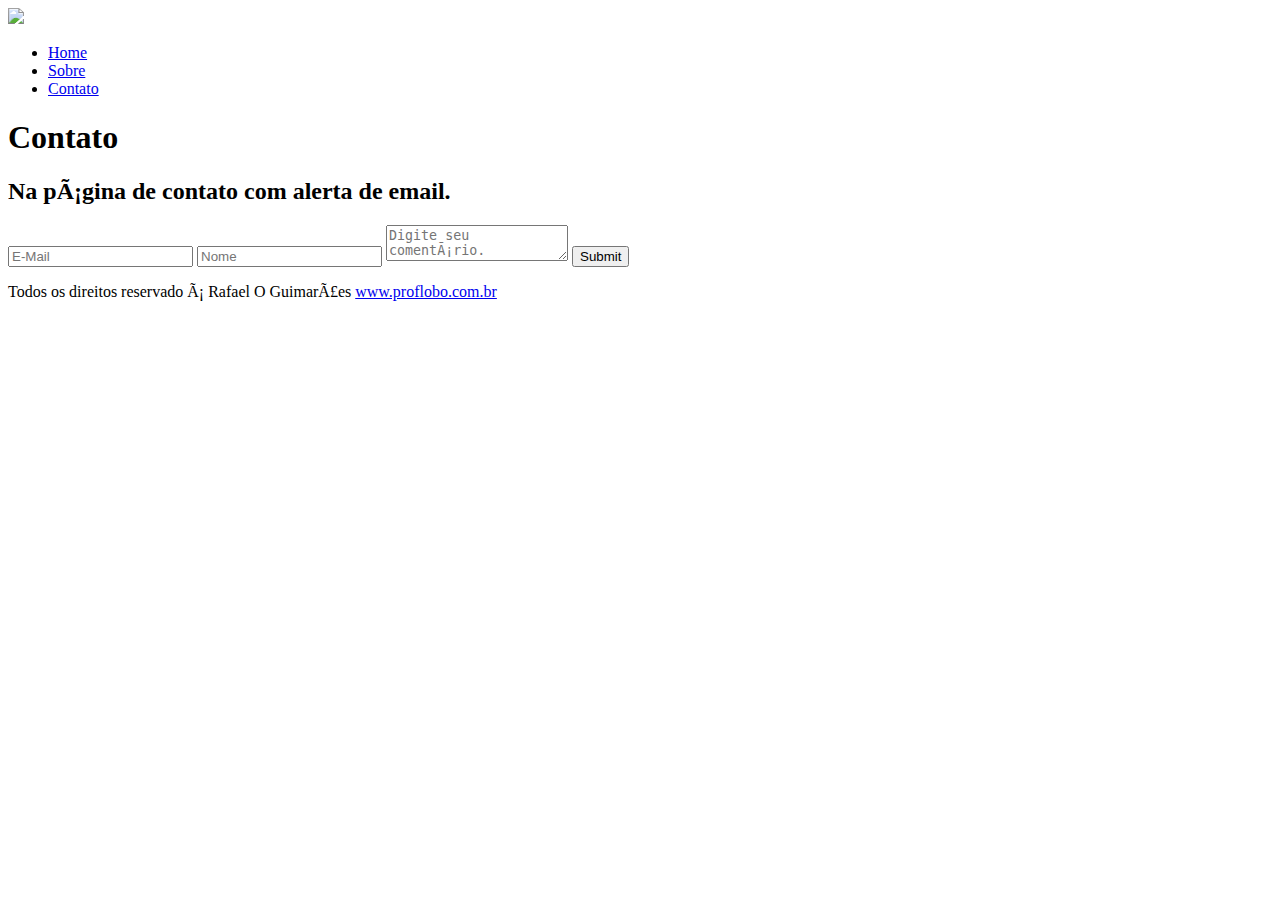
==== Index.html @ 8ccd5215 "Initial commit" ====
<!DOCTYPE HTML>

<hmtl lang="pt-br">

<head>

    <!--básico-->

<meta http-equiv="Content Type" content="text/html; charset=utf-8">
<meta http-equiv="X-UA-Compatible" content="IE=ecge">

<!---Mobile Meas-->

<meta name="viewport" content="width=device-width, minimun-scale=1.0, maximun-scale1.0, user-sca">
<meta name="theme-color" content="1C1C1C">

<!--Site Metas-->

<title>Rafael O. Guimarães</title>
<link href="css/estilo.css" rel="stylesheet" type="text/css">
</head>

<body>

<div class="container">
    
    <!--Menu Inicio-->
<div class="header">
    <div id="menu">
     <a href="Index.html"><img class="logo" src="imagens/guatemala.jpe"  width="500" heigth="2000"/></a>
      <ul class="navbar">
        <li><a href="Index.html">Home</a></li>
        <li><a href="sobre.html">Sobre</a></li>
        <li><a href="contato.html">Contato</a></li>
      </ul>
    </div>
</div>

<!--Menu fim-->

<div class="content">
    <h1>Contato</h1>
  
    <h2>Na página de contato com alerta de email.</h2>

    <script type="text/javascript" src="js/personalizado.js"></script>
    <!--Formulário de envio de email-->

  <div class="contato">
    <form class="form" method="POST" action="php/enviar.php" name="formcontato">
        <input class="field" name="email" placeholder="E-Mail">
        <input class="field" name="name" placeholder="Nome">
        <textarea class="field" name="message" placeholder="Digite seu comentário."></textarea>
        <input class="field" type="submit" name="ENVIAR" onclick="return validar_formcontato()">
    </form>
  </div>


 <!--Fim do Conteudo-->

 <div class="footer">
    <p>Todos os direitos reservado á Rafael O Guimarães <a href="http://www.proflobo.com.br">www.proflobo.com.br</a></p>
    <!--Fim Footer-->
 </div>
 <!--Fim container-->
</div>
</body>
</hmtl>
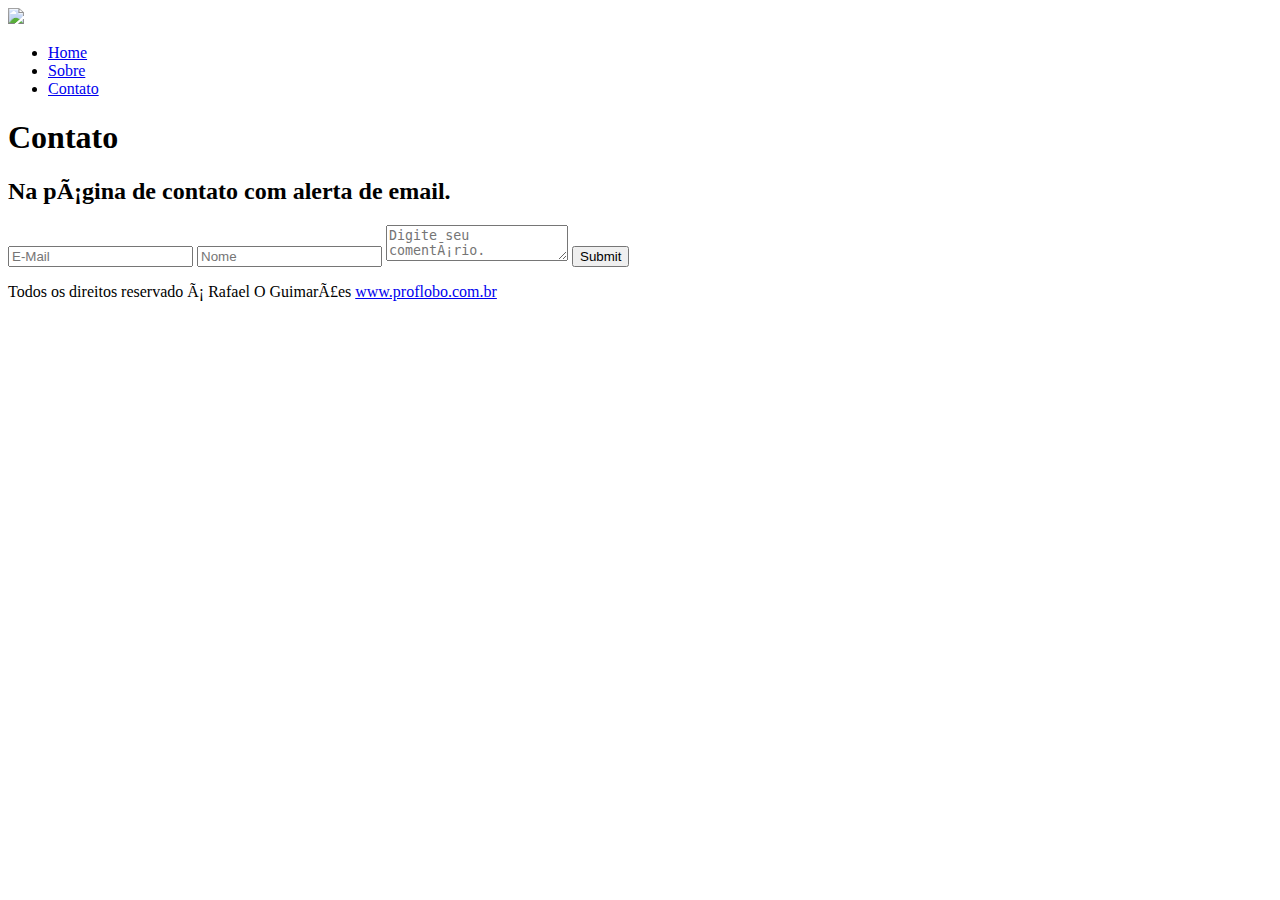
==== commit 54953bfe: "Update Index.html" ====
--- a/Index.html
+++ b/Index.html
@@ -16,7 +16,7 @@
 
 <!--Site Metas-->
 
-<title>Rafael O. Guimarães</title>
+<title>aula proflobo - aluno exemplo rafinha</title>
 <link href="css/estilo.css" rel="stylesheet" type="text/css">
 </head>
 
@@ -65,4 +65,4 @@
  <!--Fim container-->
 </div>
 </body>
-</hmtl>+</hmtl>
